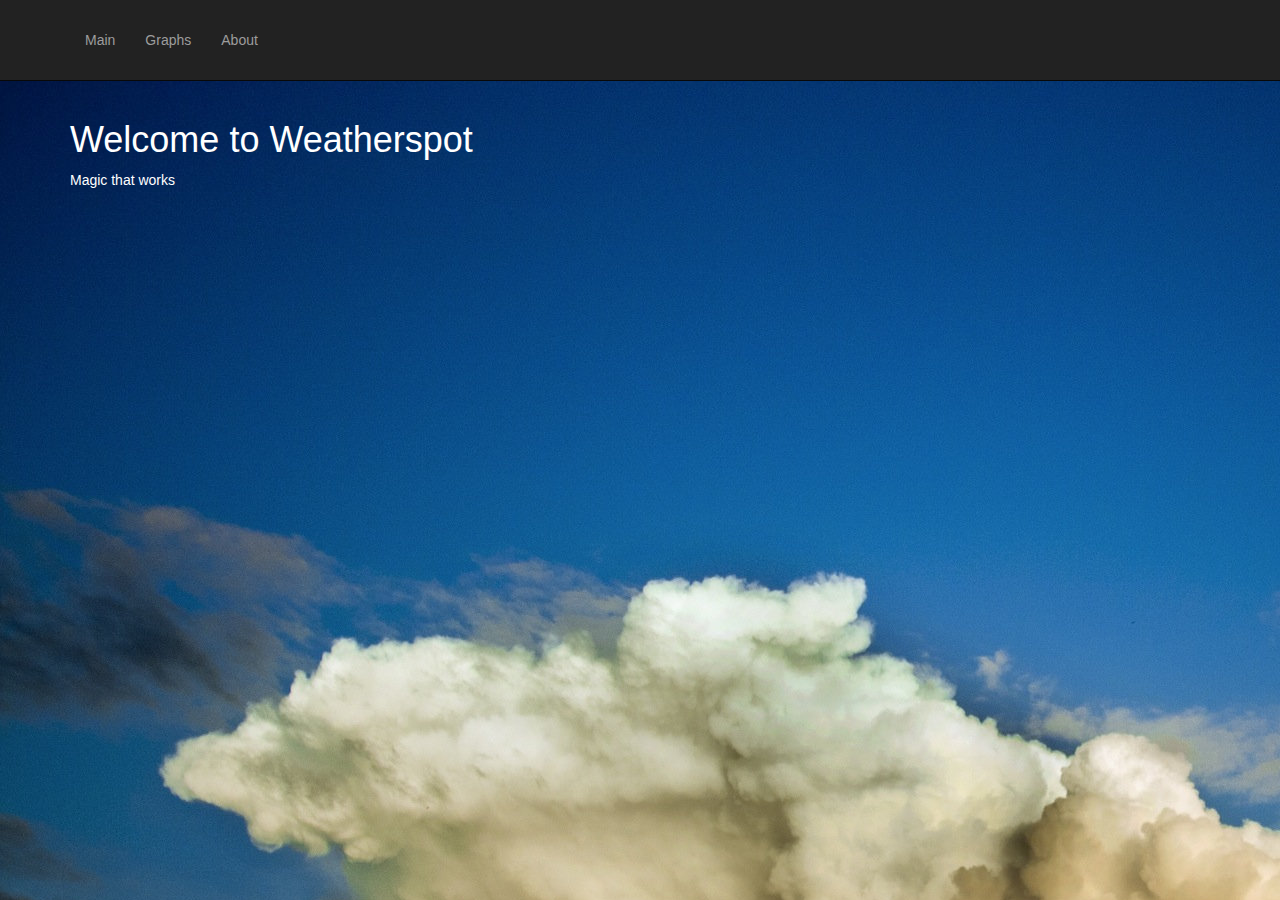
==== Website/index.html @ 1dc2c020 "Merge pull request #5 from pkapela/develop" ====
<!DOCTYPE html>
<html lang="en">

<head>

    <meta charset="utf-8">
    <meta http-equiv="X-UA-Compatible" content="IE=edge">
    <meta name="viewport" content="width=device-width, initial-scale=1">

    <title>Weatherspot</title>

    <!-- Bootstrap Core CSS -->
    <link href="css/bootstrap.min.css" rel="stylesheet">

    <!-- Custom CSS -->
    <link href="css/logo-nav.css" rel="stylesheet">
    <link href="css/main_page.css" rel="stylesheet">

    <!--[if lt IE 9]>
        <script src="https://oss.maxcdn.com/libs/html5shiv/3.7.0/html5shiv.js"></script>
        <script src="https://oss.maxcdn.com/libs/respond.js/1.4.2/respond.min.js"></script>
    <![endif]-->

</head>

<body>

    <!-- Navigation -->
    <nav class="navbar navbar-inverse navbar-fixed-top" role="navigation">
        <div class="container">
            <!-- Brand and toggle get grouped for better mobile display -->
            <div class="navbar-header">
                <button type="button" class="navbar-toggle" data-toggle="collapse" data-target="#bs-example-navbar-collapse-1">
                    <span class="sr-only">Toggle navigation</span>
                    <span class="icon-bar"></span>
                    <span class="icon-bar"></span>
                    <!--<span class="icon-bar"></span> -->
                </button>
				<!-- WILL FIX LOGO LATER PK - 06/19/15 -->
                <!-- <a class="navbar-brand" href="#"> -->
                <!-- <img src="http://placehold.it/150x50&text=Logo" alt=""> -->
            </div>
            <!-- Collect the nav links, forms, and other content for toggling -->
            <div class="collapse navbar-collapse" id="bs-example-navbar-collapse-1">
                <ul class="nav navbar-nav">
                    <li>
                        <a href="#">Main</a>
                    </li>
                    <li>
                        <a href="graphs.html">Graphs</a>
                    </li>
                    <li>
                        <a href="about.html">About</a>
                    </li>
                </ul>
            </div>
            <!-- /.navbar-collapse -->
        </div>
        <!-- /.container -->
    </nav>

    <!-- Page Content -->
    <div class="container">
        <div class="row">
            <div id="front_page" class="col-lg-12">
                <h1>Welcome to Weatherspot</h1>
                <p>Magic that works</p>
            </div>
        </div>
    </div>
    <!-- /.container -->

    <!-- jQuery -->
    <script src="js/jquery.js"></script>

    <!-- Bootstrap Core JavaScript -->
    <script src="js/bootstrap.min.js"></script>

</body>

</html>
---- Website/css/logo-nav.css ----
/*!
 * Start Bootstrap - Logo Nav HTML Template (http://startbootstrap.com)
 * Code licensed under the Apache License v2.0.
 * For details, see http://www.apache.org/licenses/LICENSE-2.0.
 */

body {
    padding-top: 70px; /* Required padding for .navbar-fixed-top. Change if height of navigation changes. */

}

.navbar-fixed-top .nav {
    padding: 15px 0;
}

.navbar-fixed-top .navbar-brand {
    padding: 0 15px;
}

@media(min-width:768px) {
    body {
        padding-top: 100px; /* Required padding for .navbar-fixed-top. Change if height of navigation changes. */
    }

    .navbar-fixed-top .navbar-brand {
        padding: 15px 0;
    }
}
---- Website/css/main_page.css ----
body 
{
    background-image: url("../pic/sky_background.jpeg");
}

#front_page
{
    color: white;
}
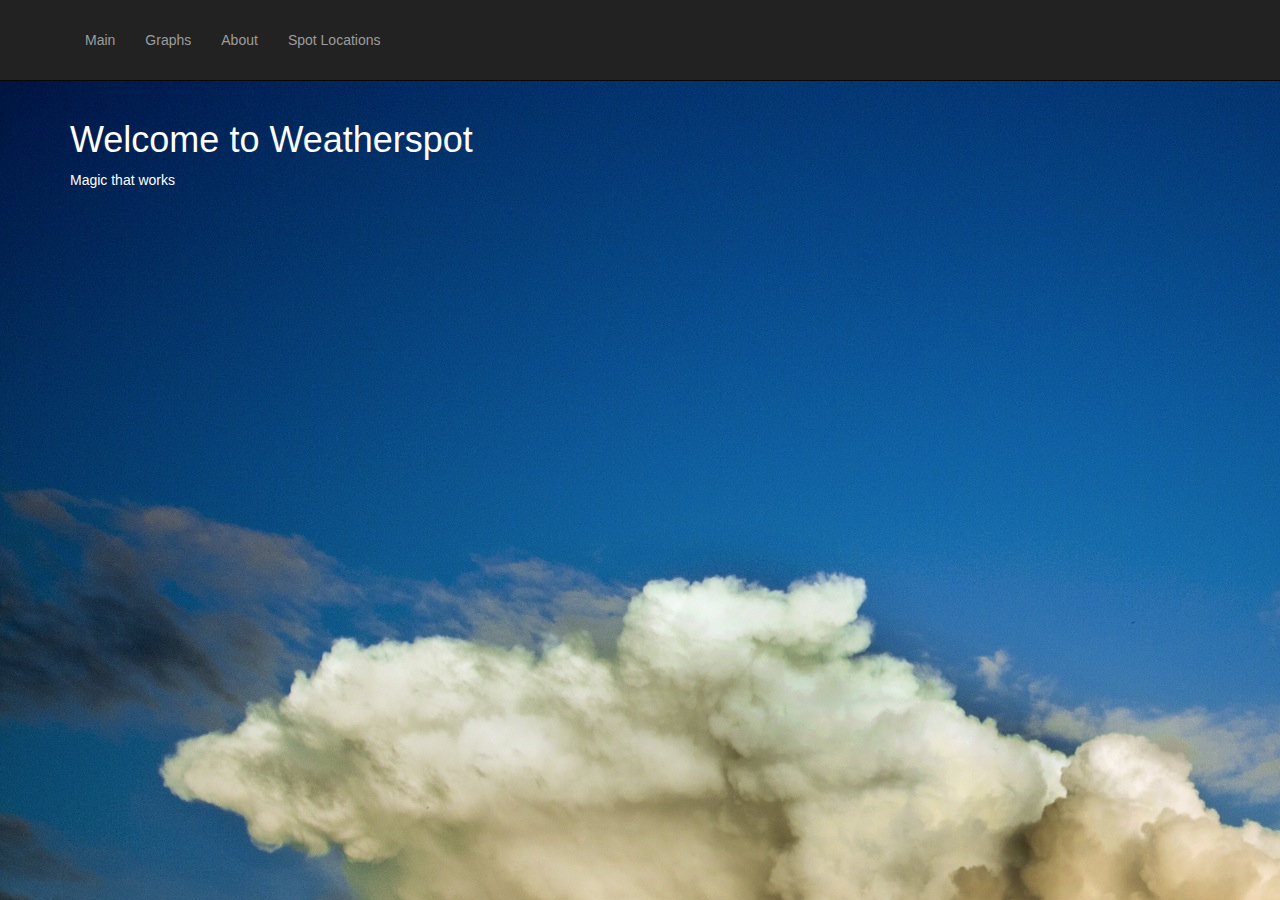
==== commit 12353e9d: "Update index.html" ====
--- a/Website/index.html
+++ b/Website/index.html
@@ -52,6 +52,9 @@
                     <li>
                         <a href="about.html">About</a>
                     </li>
+                    <li>
+                        <a href= locations.html>Spot Locations</a>
+                    </li>
                 </ul>
             </div>
             <!-- /.navbar-collapse -->
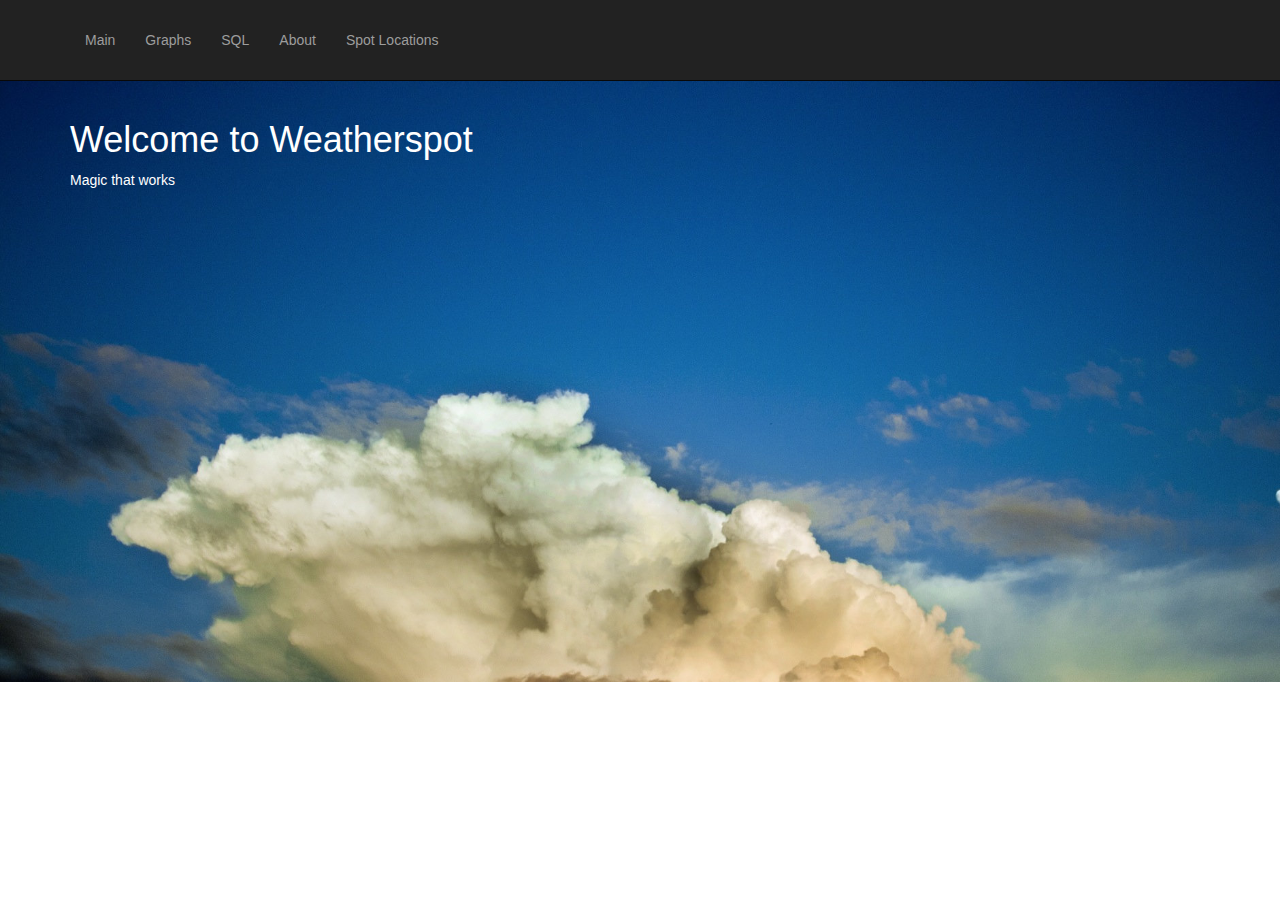
==== commit 53d219a1: "Removed local copies of javascript and switched to CDN instead, cleaned up files." ====
--- a/Website/index.html
+++ b/Website/index.html
@@ -6,11 +6,10 @@
     <meta charset="utf-8">
     <meta http-equiv="X-UA-Compatible" content="IE=edge">
     <meta name="viewport" content="width=device-width, initial-scale=1">
-
     <title>Weatherspot</title>
 
     <!-- Bootstrap Core CSS -->
-    <link href="css/bootstrap.min.css" rel="stylesheet">
+    <link href="https://maxcdn.bootstrapcdn.com/bootstrap/3.3.5/css/bootstrap.min.css" rel="stylesheet">
 
     <!-- Custom CSS -->
     <link href="css/logo-nav.css" rel="stylesheet">
@@ -34,7 +33,7 @@
                     <span class="sr-only">Toggle navigation</span>
                     <span class="icon-bar"></span>
                     <span class="icon-bar"></span>
-                    <!--<span class="icon-bar"></span> -->
+                    <span class="icon-bar"></span> 
                 </button>
 				<!-- WILL FIX LOGO LATER PK - 06/19/15 -->
                 <!-- <a class="navbar-brand" href="#"> -->
@@ -44,19 +43,22 @@
             <div class="collapse navbar-collapse" id="bs-example-navbar-collapse-1">
                 <ul class="nav navbar-nav">
                     <li>
-                        <a href="#">Main</a>
+                        <a href="/">Main</a>
                     </li>
                     <li>
                         <a href="graphs.html">Graphs</a>
                     </li>
                     <li>
-                        <a href="about.html">About</a>
+                        <a href="sql.html">SQL</a>
                     </li>
                     <li>
+			<a href="about.html">About</a>
+                    </li>
+			<li>
                         <a href= locations.html>Spot Locations</a>
                     </li>
                 </ul>
-            </div>
+           </div>
             <!-- /.navbar-collapse -->
         </div>
         <!-- /.container -->
@@ -74,10 +76,10 @@
     <!-- /.container -->
 
     <!-- jQuery -->
-    <script src="js/jquery.js"></script>
+    <script src="https://code.jquery.com/jquery-1.11.3.min.js"></script>
 
     <!-- Bootstrap Core JavaScript -->
-    <script src="js/bootstrap.min.js"></script>
+    <script src="https://maxcdn.bootstrapcdn.com/bootstrap/3.3.5/js/bootstrap.min.js"></script>
 
 </body>
 
--- a/Website/css/main_page.css
+++ b/Website/css/main_page.css
@@ -1,7 +1,15 @@
 
-body 
+html > body 
 {
     background-image: url("../pic/sky_background.jpeg");
+    background-position: 0% 0%;
+    background-repeat: no-repeat;
+    -webkit-background-size: 100%; 
+    -moz-background-size: 100%;
+    background-size: 100%;
+    height: 100%;
+    min-height: 500px;
+
 }
 
 #front_page
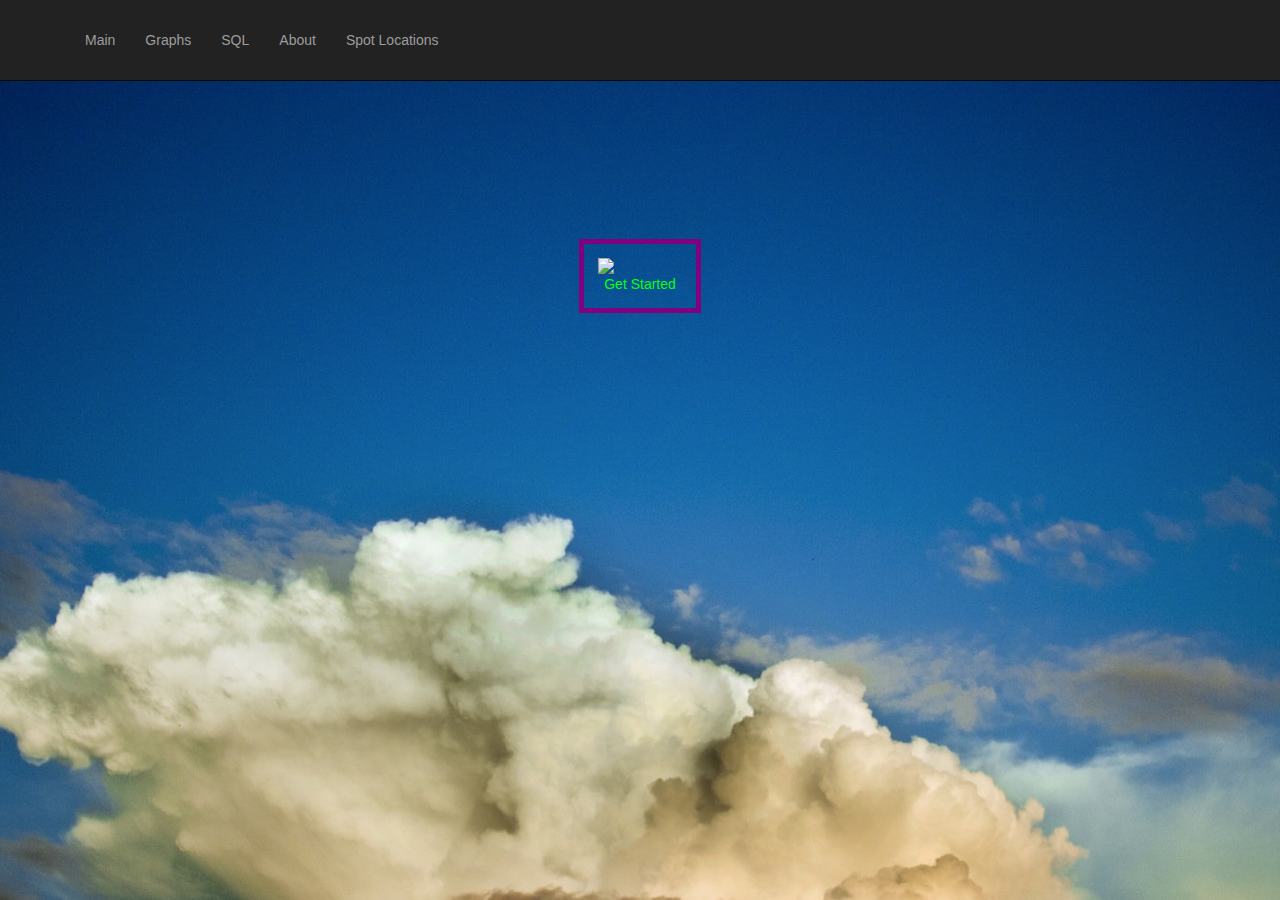
==== commit d17688f9: "Added content headers for Viewport width scaling, added content header for HandheldFriendly; attempt" ====
--- a/Website/index.html
+++ b/Website/index.html
@@ -5,7 +5,12 @@
 
     <meta charset="utf-8">
     <meta http-equiv="X-UA-Compatible" content="IE=edge">
-    <meta name="viewport" content="width=device-width, initial-scale=1">
+    <!--    <meta name="viewport" content="width=device-width, initial-scale=1"> -->
+
+    <!-- For proper device scaling, from http://stackoverflow.com/questions/12021794/android-browser-ignores-responsive-web-design -->
+    <meta name="HandheldFriendly" content="True">
+    <meta name="viewport" content="width=device-width, initial-scale=1.0, maximum-scale=1.0, user-scalable=0">
+
     <title>Weatherspot</title>
 
     <!-- Bootstrap Core CSS -->
@@ -68,8 +73,12 @@
     <div class="container">
         <div class="row">
             <div id="front_page" class="col-lg-12">
-                <h1>Welcome to Weatherspot</h1>
-                <p>Magic that works</p>
+               <!--  <h1>Welcome to Weatherspot</h1> -->
+               <!--  <p>Magic that works</p>-->
+		<section>
+			<img src='/pic/logodraft1.png'></img> 
+			<a href="/locations.html">Get Started</a>
+		</section>
             </div>
         </div>
     </div>
--- a/Website/css/main_page.css
+++ b/Website/css/main_page.css
@@ -1,15 +1,42 @@
+html, body { min-height: 100%; }
 
-html > body 
-{
-    background-image: url("../pic/sky_background.jpeg");
-    background-position: 0% 0%;
-    background-repeat: no-repeat;
-    -webkit-background-size: 100%; 
-    -moz-background-size: 100%;
-    background-size: 100%;
-    height: 100%;
-    min-height: 500px;
+body {
+    background: url("../pic/sky_background.jpeg") no-repeat center center fixed ;
+    -webkit-background-size: cover; 
+    -moz-background-size: cover;
+    -o-background-size: cover;
+    background-size: cover;
 
+
+}
+
+section {
+    outline: purple solid thick;
+    padding: 1em;
+    position: absolute;
+    left: 50%;
+    margin-top: 15%;
+    margin-right: -50%;
+    transform: translate(-50%, -50%);
+
+}
+
+/* Section is our main box centered with logo and "Get Started" text */
+section a {
+    display: block;
+    margin-left: auto;
+    margin-right: auto;
+    text-align: center;
+    color: #0aff0f;
+    width: 6em;
+}
+section a:hover {
+    color: #ffeeff;
+}
+section img {
+    display: block;
+    margin-left: auto;
+    margin-right: auto;
 }
 
 #front_page
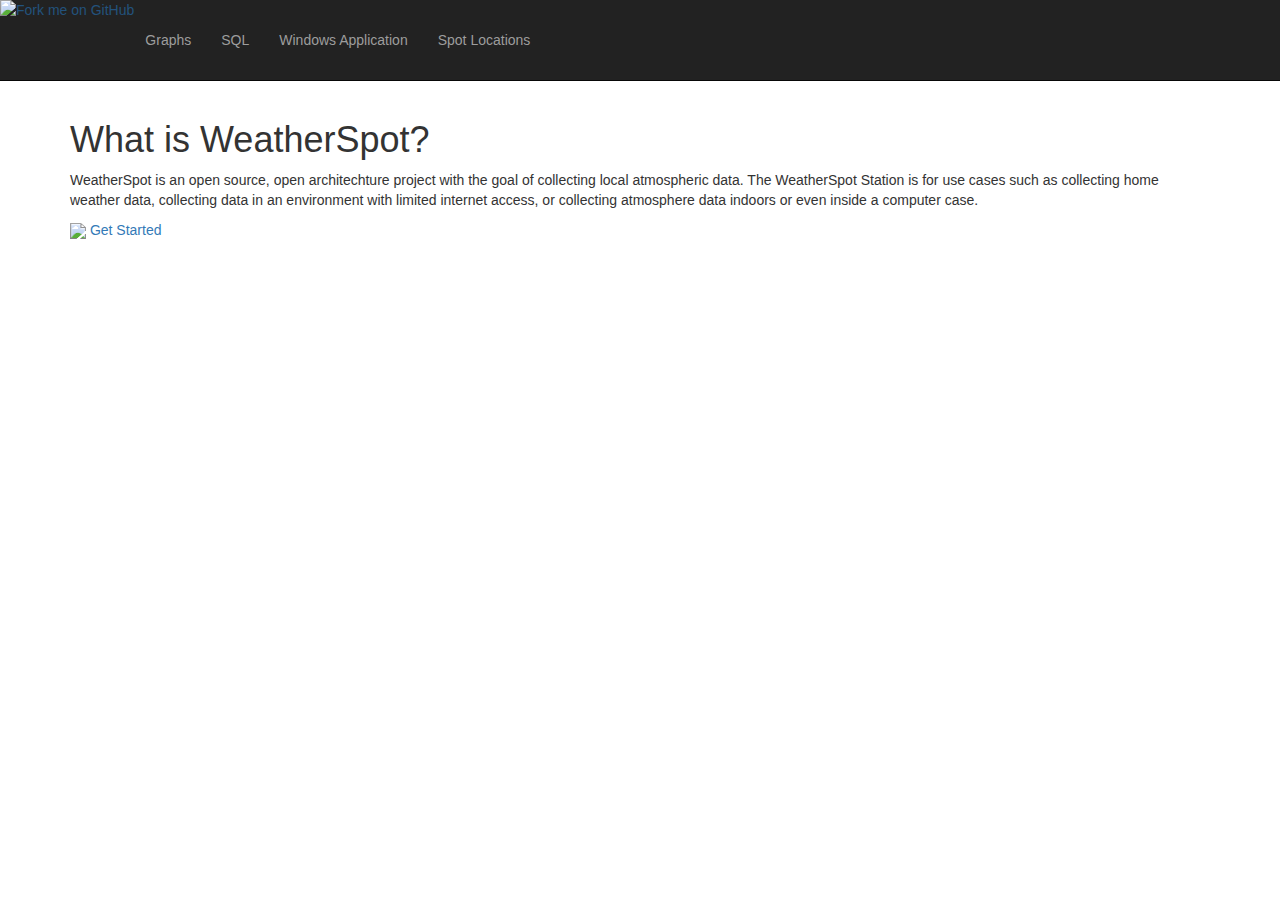
==== commit 13222dce: "Added "Fork Me On Github" banner, hid "Main" link in list" ====
--- a/Website/index.html
+++ b/Website/index.html
@@ -18,7 +18,7 @@
 
     <!-- Custom CSS -->
     <link href="css/logo-nav.css" rel="stylesheet">
-    <link href="css/main_page.css" rel="stylesheet">
+    <link href="css/index.css" rel="stylesheet">
 
     <!--[if lt IE 9]>
         <script src="https://oss.maxcdn.com/libs/html5shiv/3.7.0/html5shiv.js"></script>
@@ -31,6 +31,7 @@
 
     <!-- Navigation -->
     <nav class="navbar navbar-inverse navbar-fixed-top" role="navigation">
+	<a href="https://github.com/hak8or/weatherspot"><img style="position: absolute; top: 0; left: 0; border: 0;" src="https://camo.githubusercontent.com/c6625ac1f3ee0a12250227cf83ce904423abf351/68747470733a2f2f73332e616d617a6f6e6177732e636f6d2f6769746875622f726962626f6e732f666f726b6d655f6c6566745f677261795f3664366436642e706e67" alt="Fork me on GitHub" data-canonical-src="https://s3.amazonaws.com/github/ribbons/forkme_left_gray_6d6d6d.png"></a>
         <div class="container">
             <!-- Brand and toggle get grouped for better mobile display -->
             <div class="navbar-header">
@@ -47,8 +48,8 @@
             <!-- Collect the nav links, forms, and other content for toggling -->
             <div class="collapse navbar-collapse" id="bs-example-navbar-collapse-1">
                 <ul class="nav navbar-nav">
-                    <li>
-                        <a href="/">Main</a>
+                    <li style="opacity: 0;cursor: default">
+                        <a>Main</a>
                     </li>
                     <li>
                         <a href="graphs.html">Graphs</a>
@@ -57,11 +58,15 @@
                         <a href="sql.html">SQL</a>
                     </li>
                     <li>
-			<a href="about.html">About</a>
-                    </li>
-			<li>
+			<a href="about.html">Windows Application</a>
+		    </li>    
+		
+		    <li>
                         <a href= locations.html>Spot Locations</a>
                     </li>
+		    
+			
+		    
                 </ul>
            </div>
             <!-- /.navbar-collapse -->
@@ -73,11 +78,15 @@
     <div class="container">
         <div class="row">
             <div id="front_page" class="col-lg-12">
-               <!--  <h1>Welcome to Weatherspot</h1> -->
-               <!--  <p>Magic that works</p>-->
-		<section>
-			<img src='/pic/logodraft1.png'></img> 
-			<a href="/locations.html">Get Started</a>
+		<section id="splash">
+			<h1>What is WeatherSpot?</h1>
+			<p>WeatherSpot is an open source, open architechture project with the goal of collecting local atmospheric data. The WeatherSpot Station is for use cases such as collecting home weather data, collecting data in an environment with limited internet access, or collecting atmosphere data indoors or even inside a computer case.</p>
+			<section id="get_started">
+				<div id="click_here" class="blueShadow">
+					<img src='/pic/logodraft1.png'></img> 
+					<a href="/locations.html">Get Started</a>
+				</div>
+			</section>
 		</section>
             </div>
         </div>
